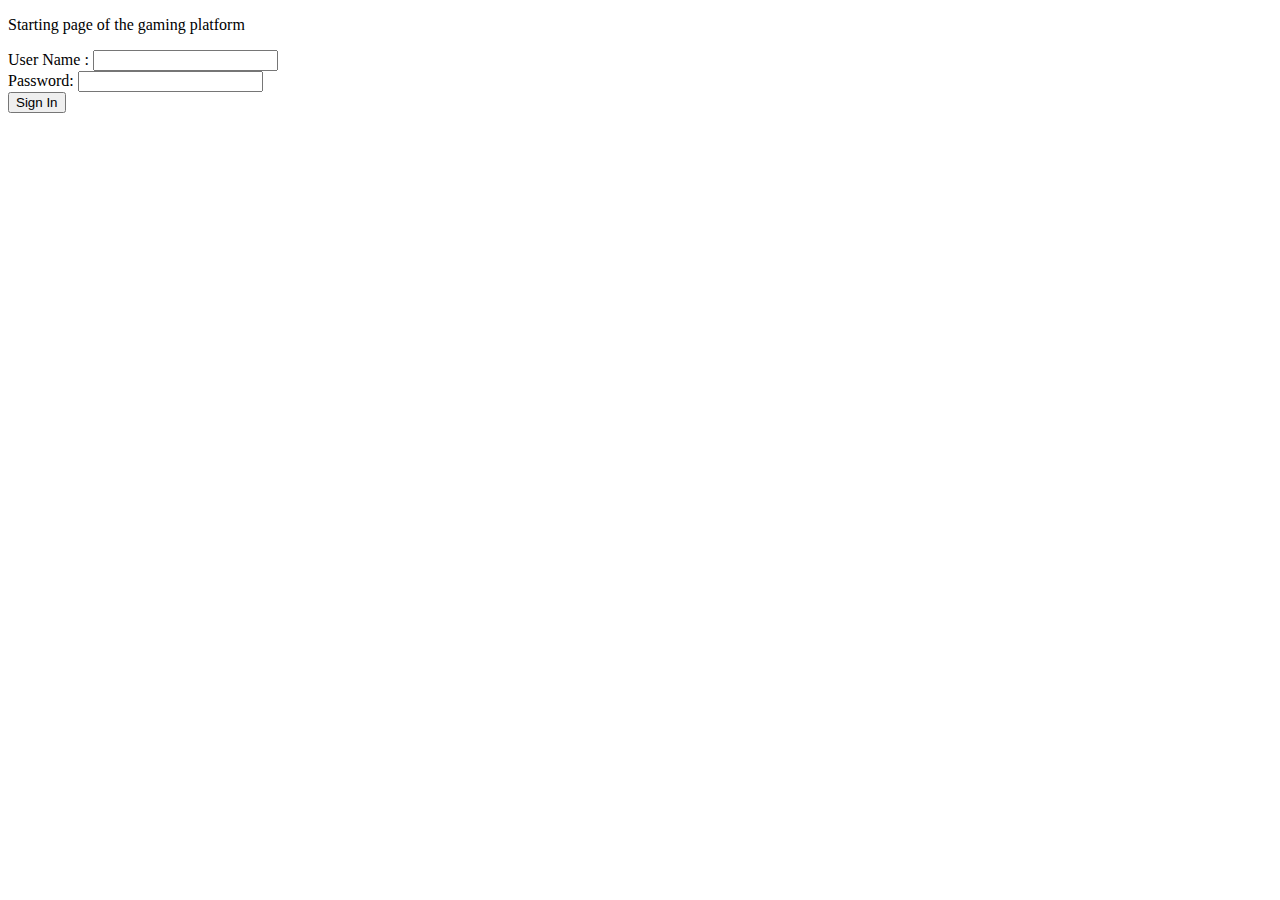
==== src/main/resources/templates/index.html @ 4ca4e5b8 "user repository interface - basic CRUD for querying tables in the database" ====
<!DOCTYPE html>
<html lang="en">
<html xmlns="http://www.w3.org/1999/xhtml" xmlns:th="http://www.thymeleaf.org">
<head>
    <meta charset="UTF-8">

    <link th:href="@{https://maxcdn.bootstrapcdn.com/bootstrap/3.3.7/css/bootstrap.min.css}" rel="stylesheet" integrity="sha384-BVYiiSIFeK1dGmJRAkycuHAHRg32OmUcww7on3RYdg4Va+PmSTsz/K68vbdEjh4u" crossorigin="anonymous"></link>
    <script th:href="@{https://maxcdn.bootstrapcdn.com/bootstrap/3.3.7/js/bootstrap.min.js}" integrity="sha384-Tc5IQib027qvyjSMfHjOMaLkfuWVxZxUPnCJA7l2mCWNIpG9mGCD8wGNIcPD7Txa" crossorigin="anonymous"></script>
    <title>Gaming Platform Starting Page</title>
</head>
<body>
<p>Starting page of the gaming platform</p>

<form th:action="@{/login}" method="post">

    <div class="form-group" for="username"><label> User Name : <input id="username" type="text" name="username"/>
    </label></div>
    <div><label for="password"> Password: <input id="password" type="password" name="password"/> </label></div>
    <div><input class="btn btn-default" type="submit" value="Sign In"/></div>
</form>

</body>
</html>
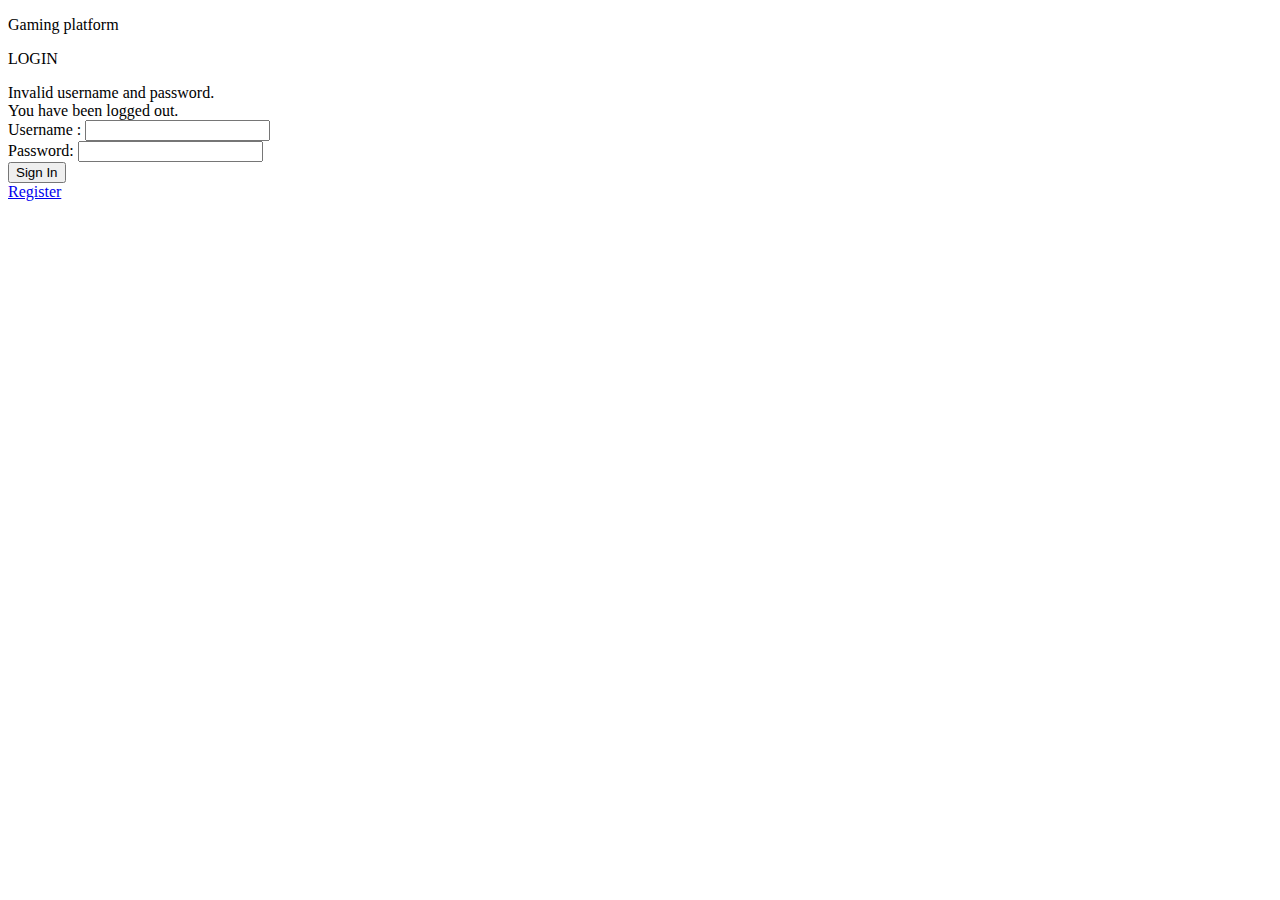
==== commit 2a832e8f: "added Data Source and UserResponse classes" ====
--- a/src/main/resources/templates/index.html
+++ b/src/main/resources/templates/index.html
@@ -1,23 +1,36 @@
 <!DOCTYPE html>
-<html lang="en">
-<html xmlns="http://www.w3.org/1999/xhtml" xmlns:th="http://www.thymeleaf.org">
+<html lang="en" xmlns="http://www.w3.org/1999/xhtml" xmlns:th="http://www.thymeleaf.org">
 <head>
-    <meta charset="UTF-8">
+    <meta charset="UTF-8"/>
 
     <link th:href="@{https://maxcdn.bootstrapcdn.com/bootstrap/3.3.7/css/bootstrap.min.css}" rel="stylesheet" integrity="sha384-BVYiiSIFeK1dGmJRAkycuHAHRg32OmUcww7on3RYdg4Va+PmSTsz/K68vbdEjh4u" crossorigin="anonymous"></link>
     <script th:href="@{https://maxcdn.bootstrapcdn.com/bootstrap/3.3.7/js/bootstrap.min.js}" integrity="sha384-Tc5IQib027qvyjSMfHjOMaLkfuWVxZxUPnCJA7l2mCWNIpG9mGCD8wGNIcPD7Txa" crossorigin="anonymous"></script>
     <title>Gaming Platform Starting Page</title>
 </head>
+
 <body>
-<p>Starting page of the gaming platform</p>
+<p class="h1">Gaming platform</p>
+
+
+<p class="h3">LOGIN </p>
+
+<div th:if="${param.error}">
+    Invalid username and password.
+</div>
+<div th:if="${param.logout}">
+    You have been logged out.
+</div>
 
 <form th:action="@{/login}" method="post">
 
-    <div class="form-group" for="username"><label> User Name : <input id="username" type="text" name="username"/>
+    <div class="form-group" for="username"><label> Username : <input id="username" type="text" name="username"/>
     </label></div>
     <div><label for="password"> Password: <input id="password" type="password" name="password"/> </label></div>
-    <div><input class="btn btn-default" type="submit" value="Sign In"/></div>
+    <div><input class="btn btn-primary" type="submit" value="Sign In"/></div>
+
 </form>
+<a class="btn btn-primary" role="button" href="register.html" th:href="@{/register}" value="Register">Register</a>
+
 
 </body>
 </html>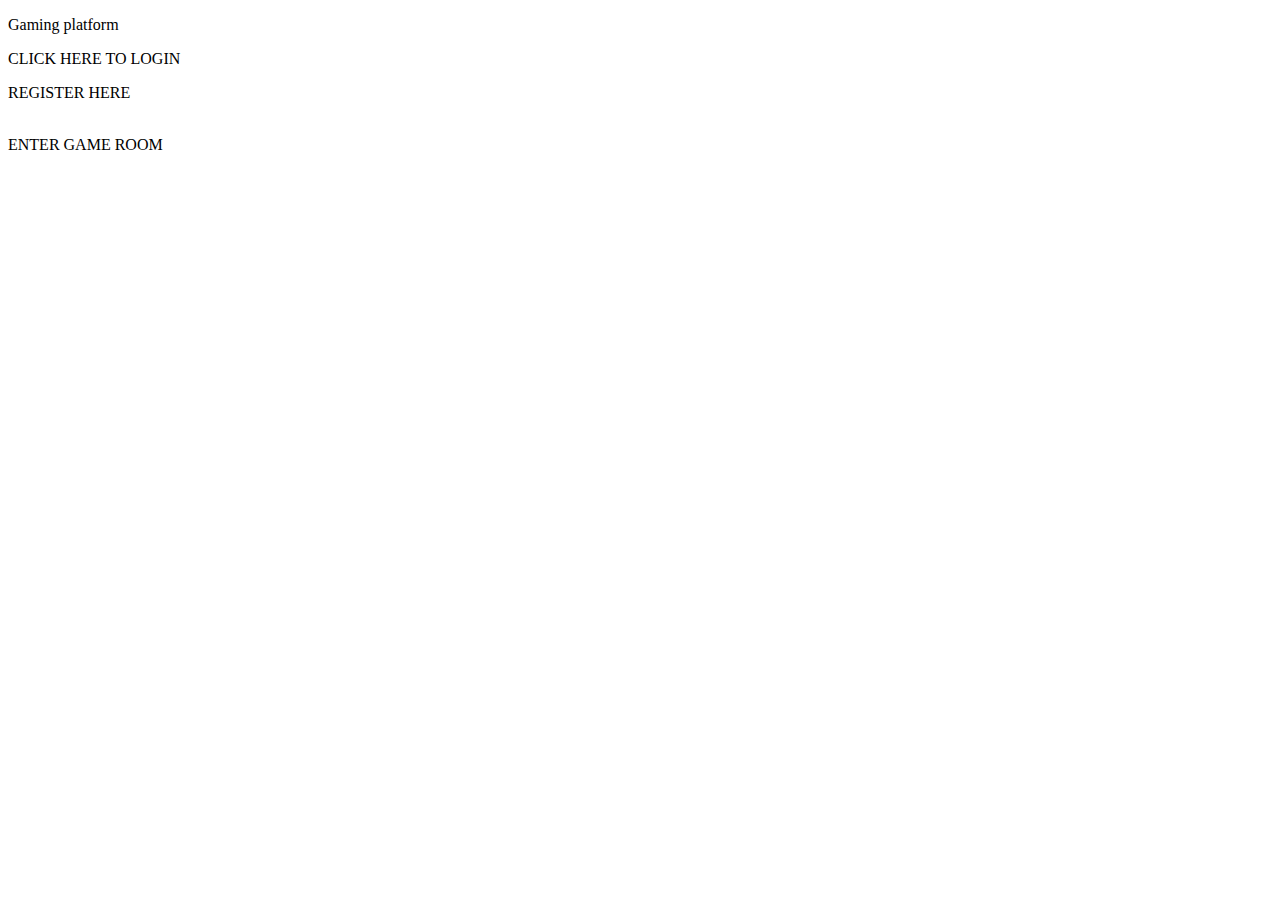
==== commit 5f6e3011: "Bootstrap temlplate updated and working properly" ====
--- a/src/main/resources/templates/index.html
+++ b/src/main/resources/templates/index.html
@@ -1,5 +1,6 @@
 <!DOCTYPE html>
-<html lang="en" xmlns="http://www.w3.org/1999/xhtml" xmlns:th="http://www.thymeleaf.org">
+<html lang="en" xmlns="http://www.w3.org/1999/xhtml" xmlns:th="http://www.thymeleaf.org" xmlns:sec="http://www.thymeleaf.org/extras/spring-security" >
+
 <head>
     <meta charset="UTF-8"/>
 
@@ -10,26 +11,19 @@
 
 <body>
 <p class="h1">Gaming platform</p>
+<!--
 
+<h2>[[${#httpServletRequest.remoteUser}]]!</h2>
+-->
 
-<p class="h3">LOGIN </p>
+<a sec:authorize="isAnonymous()" th:href="@{/login}"> CLICK HERE TO LOGIN</a>
+<p></p>
+<a sec:authorize="isAnonymous()" th:href="@{/register}">REGISTER HERE</a>
+<br></br>
+<p></p>
+<a sec:authorize="hasRole('USER')" th:href="@{/gameroom}">ENTER GAME ROOM
+</a>
 
-<div th:if="${param.error}">
-    Invalid username and password.
-</div>
-<div th:if="${param.logout}">
-    You have been logged out.
-</div>
-
-<form th:action="@{/login}" method="post">
-
-    <div class="form-group" for="username"><label> Username : <input id="username" type="text" name="username"/>
-    </label></div>
-    <div><label for="password"> Password: <input id="password" type="password" name="password"/> </label></div>
-    <div><input class="btn btn-primary" type="submit" value="Sign In"/></div>
-
-</form>
-<a class="btn btn-primary" role="button" href="register.html" th:href="@{/register}" value="Register">Register</a>
 
 
 </body>
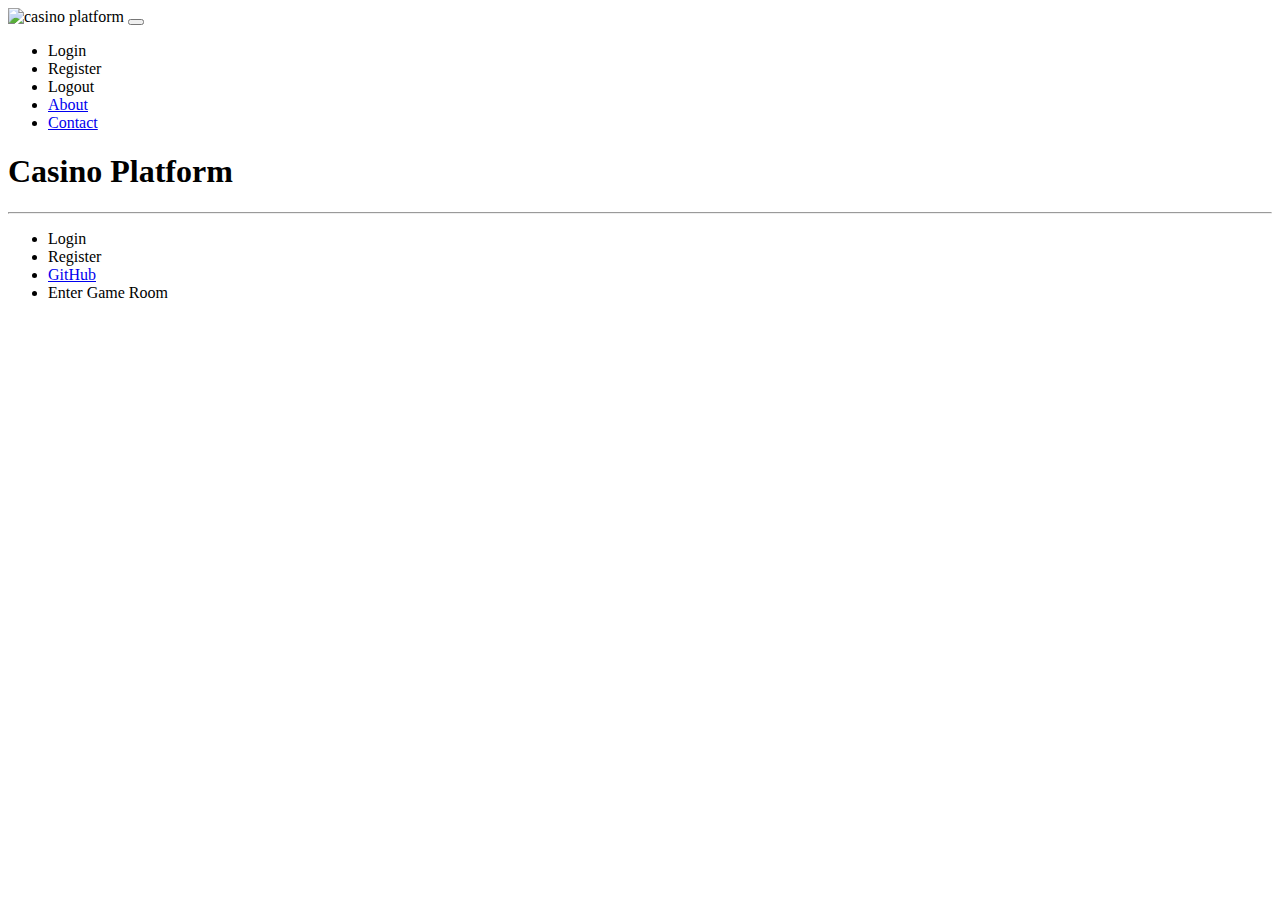
==== commit ff3abe1a: "New bootstrap template implemented" ====
--- a/src/main/resources/templates/index.html
+++ b/src/main/resources/templates/index.html
@@ -1,30 +1,135 @@
 <!DOCTYPE html>
-<html lang="en" xmlns="http://www.w3.org/1999/xhtml" xmlns:th="http://www.thymeleaf.org" xmlns:sec="http://www.thymeleaf.org/extras/spring-security" >
+<html lang="en" xmlns:th="http://www.thymeleaf.org" xmlns:sec="http://www.thymeleaf.org/extras/spring-security"  xmlns:layout="http://www.ultraq.net.nz/thymeleaf/layout"
+>
 
-<head>
-    <meta charset="UTF-8"/>
+  <head>
 
-    <link th:href="@{https://maxcdn.bootstrapcdn.com/bootstrap/3.3.7/css/bootstrap.min.css}" rel="stylesheet" integrity="sha384-BVYiiSIFeK1dGmJRAkycuHAHRg32OmUcww7on3RYdg4Va+PmSTsz/K68vbdEjh4u" crossorigin="anonymous"></link>
-    <script th:href="@{https://maxcdn.bootstrapcdn.com/bootstrap/3.3.7/js/bootstrap.min.js}" integrity="sha384-Tc5IQib027qvyjSMfHjOMaLkfuWVxZxUPnCJA7l2mCWNIpG9mGCD8wGNIcPD7Txa" crossorigin="anonymous"></script>
-    <title>Gaming Platform Starting Page</title>
-</head>
+    <meta charset="utf-8">
+    <meta name="viewport" content="width=device-width, initial-scale=1, shrink-to-fit=no">
+    <meta name="description" content="">
+    <meta name="author" content="">
 
-<body>
-<p class="h1">Gaming platform</p>
-<!--
+    <title>Casino Platform</title>
 
-<h2>[[${#httpServletRequest.remoteUser}]]!</h2>
+    <!-- Bootstrap core CSS -->
+    <link href="/vendor/bootstrap/css/bootstrap.min.css" th:href="@{/vendor/bootstrap/css/bootstrap.min.css}" rel="stylesheet">
+
+    <!-- Custom fonts for this template -->
+    <link th:href="@{/vendor/font-awesome/css/font-awesome.min.css}" rel="stylesheet" type="text/css">
+    <link th:href="@{https://fonts.googleapis.com/css?family=Lato:300,400,700,300italic,400italic,700italic}" rel="stylesheet" type="text/css">
+
+    <!-- Custom styles for this template -->
+    <link  th:href="@{/css/landing-page.css}" rel="stylesheet">
+
+
+  </head>
+
+  <body>
+
+
+    <!-- Navigation -->
+    <nav class="navbar navbar-expand-lg navbar-light bg-light fixed-top">
+      <div class="container">
+        <a th:href="@{/}">
+          <img src="img/logo-app2.png" alt="casino platform">
+        </a>
+        <button class="navbar-toggler" type="button" data-toggle="collapse" data-target="#navbarResponsive" aria-controls="navbarResponsive" aria-expanded="false" aria-label="Toggle navigation">
+          <span class="navbar-toggler-icon"></span>
+        </button>
+        <div class="collapse navbar-collapse" id="navbarResponsive">
+          <ul class="navbar-nav ml-auto">
+            <li class="nav-item">
+              <a class="nav-link" sec:authorize="isAnonymous()" th:href="@{/login}">Login</a>
+            </li>
+            <li class="nav-item">
+              <a sec:authorize="isAnonymous()" class="nav-link" th:href="@{/register}">Register</a>
+            </li>
+            <li class="nav-item">
+            <a class="nav-link" sec:authorize="isAuthenticated()" th:href="@{/logout}" method="post">Logout</a>
+            </li>
+            <li class="nav-item">
+              <a class="nav-link" href="#">About</a>
+            </li>
+            <li class="nav-item">
+              <a class="nav-link" href="#">Contact</a>
+            </li>
+
+          </ul>
+        </div>
+      </div>
+    </nav>
+
+    <!-- Header -->
+    <header class="intro-header">
+      <div class="container">
+        <div class="intro-message">
+          <h1>Casino Platform</h1>
+          <hr class="intro-divider">
+          <ul class="list-inline intro-social-buttons">
+            <li class="list-inline-item">
+              <a sec:authorize="isAnonymous()" th:href="@{/login}" class="btn btn-secondary btn-lg">
+                <i class="fa fa-fw"></i>
+                <span class="network-name">Login</span>
+              </a>
+            </li>
+            <li class="list-inline-item">
+              <a sec:authorize="isAnonymous()" th:href="@{/register}" class="btn btn-secondary btn-lg">
+                <i class="fa fa-fw"></i>
+                <span class="network-name">Register</span>
+              </a>
+            </li>
+            <li class="list-inline-item">
+              <a href="https://github.com/anbrandt/Spring-Gaming-Platform-Project" target="_blank" class="btn btn-secondary btn-lg">
+                <i class="fa fa-github fa-fw"></i>
+                <span class="network-name">GitHub</span>
+              </a>
+            </li>
+            <li class="list-inline-item">
+              <a sec:authorize="hasRole('USER')" th:href="@{/gameroom}" class="btn btn-secondary btn-lg">
+                <i class="fa fa-fw"></i>
+                <span class="network-name">Enter Game Room</span>
+              </a>
+            </li>
+          </ul>
+        </div>
+      </div>
+    </header>
+
+    <!-- Page Content -->
+   <!-- <section class="content-section-a">
+
+      <div class="container">
+        <div class="row">
+          <div class="col-lg-5 ml-auto">
+            <hr class="section-heading-spacer">
+            <div class="clearfix"></div>
+            <h2 class="section-heading">Death to the Stock Photo:<br>Special Thanks</h2>
+            <p class="lead">A special thanks to
+              <a target="_blank" href="http://join.deathtothestockphoto.com/">Death to the Stock Photo</a>
+              for providing the photographs that you see in this template. Visit their website to become a member.</p>
+          </div>
+          <div class="col-lg-5 mr-auto">
+            <img class="img-fluid" src="img/ipad.png" alt="">
+          </div>
+        </div>
+
+      </div>
+      &lt;!&ndash; /.container &ndash;&gt;
+    </section>
 -->
 
-<a sec:authorize="isAnonymous()" th:href="@{/login}"> CLICK HERE TO LOGIN</a>
-<p></p>
-<a sec:authorize="isAnonymous()" th:href="@{/register}">REGISTER HERE</a>
-<br></br>
-<p></p>
-<a sec:authorize="hasRole('USER')" th:href="@{/gameroom}">ENTER GAME ROOM
-</a>
+      <!-- /.container -->
+
+    </section>
+    <!-- /.content-section-a -->
 
 
 
-</body>
-</html>+    <!-- Bootstrap core JavaScript -->
+    <script th:src="@{/vendor/jquery/jquery.min.js}" type="text/javascript"></script>
+    <script th:src="@{/vendor/popper/popper.min.js}" type="text/javascript"></script>
+    <script th:src="@{/vendor/bootstrap/js/bootstrap.min.js}" type="text/javascript"></script>
+
+  </body>
+
+</html>
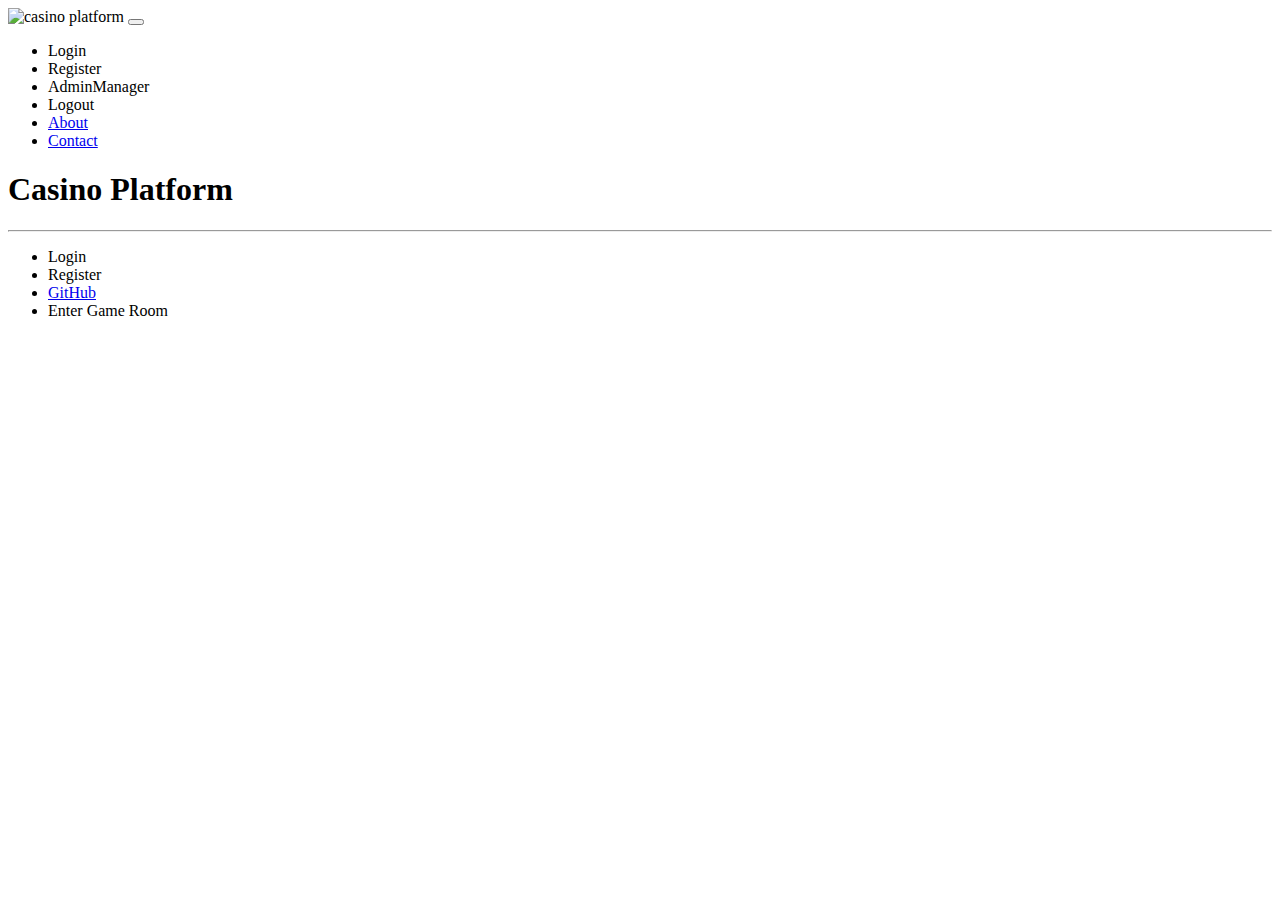
==== commit 4349c4dd: "admin manager" ====
--- a/src/main/resources/templates/index.html
+++ b/src/main/resources/templates/index.html
@@ -45,6 +45,9 @@
               <a sec:authorize="isAnonymous()" class="nav-link" th:href="@{/register}">Register</a>
             </li>
             <li class="nav-item">
+              <a sec:authorize="hasRole('ADMIN')" class="nav-link" th:href="@{/adminmanager}">AdminManager</a>
+            </li>
+            <li class="nav-item">
             <a class="nav-link" sec:authorize="isAuthenticated()" th:href="@{/logout}" method="post">Logout</a>
             </li>
             <li class="nav-item">
@@ -85,7 +88,7 @@
               </a>
             </li>
             <li class="list-inline-item">
-              <a sec:authorize="hasRole('USER')" th:href="@{/gameroom}" class="btn btn-secondary btn-lg">
+              <a sec:authorize="hasAnyRole('USER', 'ADMIN')" th:href="@{/gameroom}" class="btn btn-secondary btn-lg">
                 <i class="fa fa-fw"></i>
                 <span class="network-name">Enter Game Room</span>
               </a>
